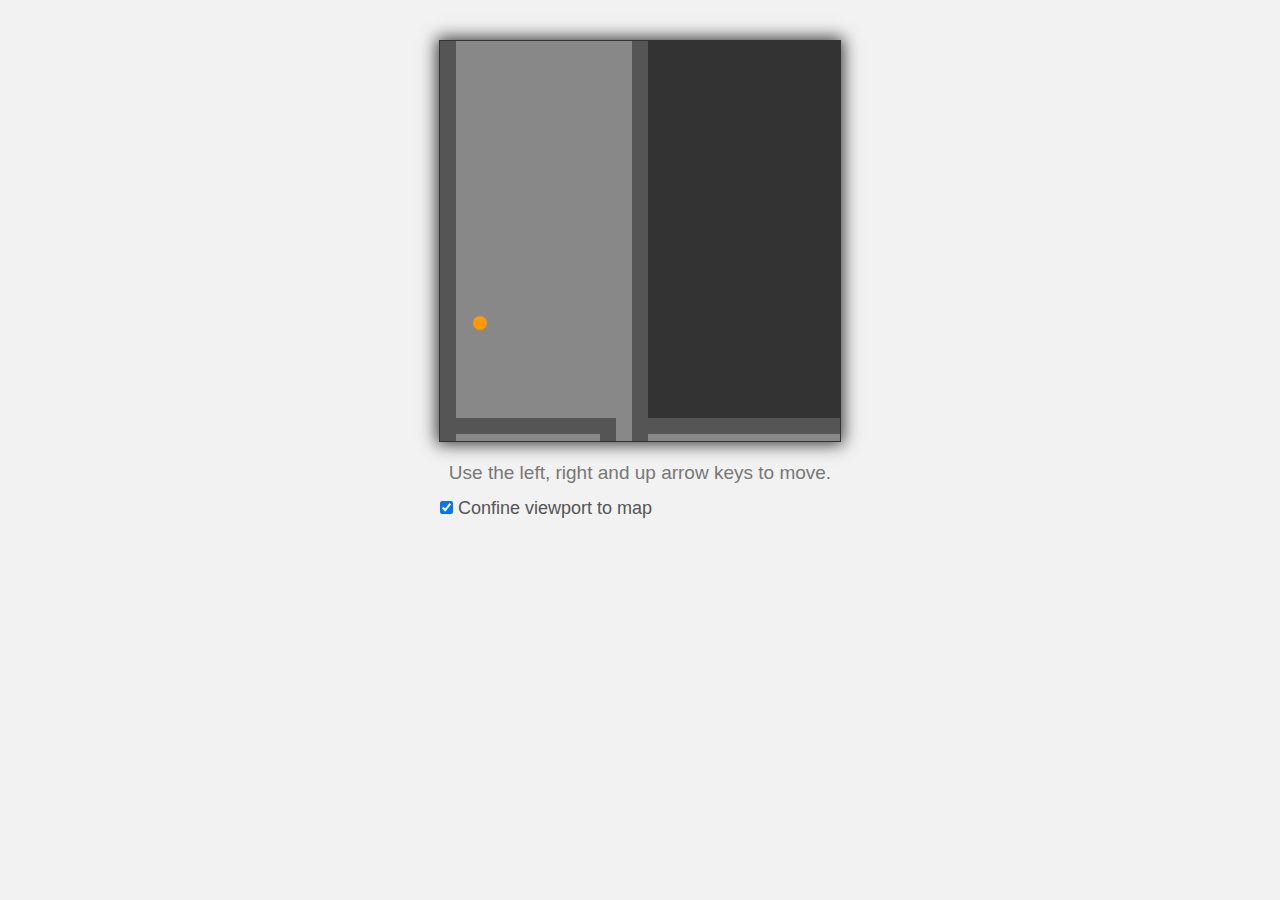
==== Clarity-master/index.html @ 0d64b59e "first" ====
<!DOCTYPE html>
<html>


<!-- Mirrored from devfestbelgaum.in/Clarity-master/index.html by HTTrack Website Copier/3.x [XR&CO'2014], Sat, 10 Dec 2022 15:02:40 GMT -->
<head>
    <title>Clarity</title>

    <link rel="stylesheet" type="text/css" href="style.css" />

    <script type="text/javascript" src="Clarity.js"></script>
</head>

<body>
    <canvas id="canvas"></canvas>

    <p>
        Use the left, right and up arrow keys to move.
    </p>

    <p class="info">
        <!-- Complete This to Proceed -->
    </p>

    <label for="viewport">
        <input type="checkbox" id="viewport" onclick="game.limit_viewport=this.checked;" checked/> Confine viewport to map</label>

    <script type="text/javascript">

        window.requestAnimFrame =
            window.requestAnimationFrame ||
            window.webkitRequestAnimationFrame ||
            window.mozRequestAnimationFrame ||
            window.oRequestAnimationFrame ||
            window.msRequestAnimationFrame ||
            function(callback) {
                return window.setTimeout(callback, 1000 / 60);
        };

        var canvas = document.getElementById('canvas'),
            ctx    = canvas.getContext('2d');

        canvas.width = 400;
        canvas.height = 400;
        
        /* Customisable map data */

        var map = {
        
            tile_size: 16,
        
            /*
            
            Key vairables:
            
            id       [required] - an integer that corresponds with a tile in the data array.
            colour   [required] - any javascript compatible colour variable.
            solid    [optional] - whether the tile is solid or not, defaults to false.
            bounce   [optional] - how much velocity is preserved upon hitting the tile, 0.5 is half.
            jump     [optional] - whether the player can jump while over the tile, defaults to false.
            friction [optional] - friction of the tile, must have X and Y values (e.g {x:0.5, y:0.5}).
            gravity  [optional] - gravity of the tile, must have X and Y values (e.g {x:0.5, y:0.5}).
            fore     [optional] - whether the tile is drawn in front of the player, defaults to false.
            script   [optional] - refers to a script in the scripts section, executed if it is touched.
            
            */
            
            keys: [
                {id: 0, colour: '#333', solid: 0},
                {id: 1, colour: '#888', solid: 0},
                {id: 2,colour: '#555',solid: 1,bounce: 0.35},
                {id: 3,colour: 'rgba(121, 220, 242, 0.4)',friction: {x: 0.9,y: 0.9},gravity: {x: 0,y: 0.1},jump: 1,fore: 1},
                {id: 4,colour: '#777',jump: 1},
                {id: 5,colour: '#E373FA',solid: 1,bounce: 1.1},
                {id: 6,colour: '#666',solid: 1,bounce: 0},
                {id: 7,colour: '#73C6FA',solid: 0,script: 'change_colour'},
                {id: 8,colour: '#FADF73',solid: 0,script: 'next_level'},
                {id: 9,colour: '#C93232',solid: 0,script: 'death'},
                {id: 10,colour: '#555',solid: 1},
                {id: 11,colour: '#0FF',solid: 0,script: 'unlock'}
            ],
        
            /* An array representing the map tiles. Each number corresponds to a key */
            data: [
                [2, 2, 2, 2, 2, 2, 2, 2, 2, 2, 2, 2, 2],
                [2, 1, 1, 1, 1, 1, 1, 1, 1, 1, 1, 1, 2],
                [2, 1, 1, 1, 1, 1, 1, 1, 1, 1, 1, 1, 2],
                [2, 1, 1, 1, 1, 1, 1, 1, 1, 1, 1, 1, 2],
                [2, 1, 1, 1, 1, 1, 1, 1, 1, 1, 1, 1, 2],
                [2, 1, 1, 1, 1, 1, 1, 1, 1, 1, 1, 1, 2],
                [2, 1, 1, 1, 1, 1, 1, 1, 1, 1, 1, 1, 2],
                [2, 1, 1, 1, 1, 1, 1, 1, 1, 1, 1, 1, 2],
                [2, 1, 1, 1, 1, 1, 1, 1, 1, 1, 1, 1, 2],
                [2, 1, 1, 1, 1, 1, 1, 1, 1, 1, 1, 1, 2, 0, 0, 0, 0, 0, 0, 0, 0, 0, 0, 0, 0, 0, 0, 0, 0, 0, 2, 6, 6, 6, 6, 6, 2],
                [2, 1, 1, 1, 1, 1, 1, 1, 1, 1, 1, 1, 2, 0, 0, 0, 0, 0, 0, 0, 0, 0, 0, 0, 0, 0, 0, 0, 0, 0, 2, 1, 1, 1, 1, 1, 2],
                [2, 1, 1, 1, 1, 1, 1, 1, 1, 1, 1, 1, 2, 0, 0, 0, 0, 0, 0, 0, 0, 0, 0, 0, 0, 0, 0, 0, 0, 0, 2, 1, 1, 1, 1, 1, 2],
                [2, 1, 1, 1, 1, 1, 1, 1, 1, 1, 1, 1, 2, 0, 0, 0, 0, 0, 0, 0, 0, 0, 0, 0, 0, 0, 0, 0, 0, 0, 2, 1, 1, 1, 1, 1, 2],
                [2, 1, 1, 1, 1, 1, 1, 1, 1, 1, 1, 1, 2, 0, 0, 0, 0, 0, 0, 0, 0, 0, 0, 0, 0, 0, 0, 0, 0, 2, 2, 1, 1, 1, 1, 1, 2, 2, 2],
                [2, 1, 1, 1, 1, 1, 1, 1, 1, 1, 1, 1, 2, 0, 0, 0, 0, 0, 0, 0, 0, 0, 0, 0, 0, 0, 0, 0, 0, 2, 7, 1, 1, 1, 1, 1, 1, 1, 2],
                [2, 1, 1, 1, 1, 1, 1, 1, 1, 1, 1, 1, 2, 0, 0, 0, 0, 0, 0, 0, 0, 0, 0, 0, 0, 0, 0, 0, 0, 2, 2, 2, 2, 4, 2, 2, 2, 1, 2],
                [2, 1, 1, 1, 1, 1, 1, 1, 1, 1, 1, 1, 2, 0, 0, 0, 0, 0, 0, 0, 0, 0, 0, 0, 0, 0, 0, 0, 0, 0, 0, 0, 2, 4, 2, 1, 1, 1, 2],
                [2, 1, 1, 1, 1, 1, 1, 1, 1, 1, 1, 1, 2, 0, 0, 0, 0, 0, 0, 0, 0, 0, 0, 0, 0, 0, 0, 0, 0, 0, 0, 0, 2, 4, 2, 1, 2, 2, 2],
                [2, 1, 1, 1, 1, 1, 1, 1, 1, 1, 1, 1, 2, 0, 0, 0, 0, 0, 0, 0, 0, 0, 0, 0, 0, 0, 0, 0, 0, 0, 0, 0, 2, 4, 2, 1, 2],
                [2, 1, 1, 1, 1, 1, 1, 1, 1, 1, 1, 1, 2, 0, 0, 0, 0, 0, 0, 0, 0, 0, 0, 0, 0, 0, 0, 0, 0, 0, 0, 0, 2, 4, 2, 1, 2],
                [2, 1, 1, 1, 1, 1, 1, 1, 1, 1, 1, 1, 2, 0, 0, 0, 0, 0, 0, 0, 0, 0, 0, 0, 0, 0, 0, 0, 0, 0, 0, 0, 2, 4, 2, 1, 2],
                [2, 1, 1, 1, 1, 1, 1, 1, 1, 1, 1, 1, 2, 0, 0, 0, 0, 0, 0, 0, 0, 0, 0, 0, 0, 0, 0, 0, 0, 0, 0, 0, 2, 4, 2, 1, 2],
                [2, 1, 1, 1, 1, 1, 1, 1, 1, 1, 1, 1, 2, 0, 0, 0, 0, 0, 0, 0, 0, 0, 0, 0, 0, 0, 0, 0, 0, 0, 0, 0, 2, 4, 2, 1, 2],
                [2, 1, 1, 1, 1, 1, 1, 1, 1, 1, 1, 1, 2, 0, 0, 0, 0, 0, 0, 0, 0, 0, 0, 0, 0, 0, 0, 0, 0, 0, 0, 0, 2, 4, 2, 1, 2],
                [2, 1, 1, 1, 1, 1, 1, 1, 1, 1, 1, 1, 2, 0, 0, 0, 0, 0, 0, 0, 0, 0, 0, 0, 0, 0, 0, 0, 0, 0, 0, 0, 2, 4, 2, 1, 2],
                [2, 1, 1, 1, 1, 1, 1, 1, 1, 1, 1, 1, 2, 0, 0, 0, 0, 0, 0, 0, 0, 0, 0, 0, 0, 0, 0, 0, 0, 0, 0, 0, 2, 4, 2, 1, 2],
                [2, 1, 1, 1, 1, 1, 1, 1, 1, 1, 1, 1, 2, 0, 0, 0, 0, 0, 0, 0, 0, 0, 0, 0, 0, 0, 0, 0, 0, 0, 0, 0, 2, 4, 2, 1, 2],
                [2, 2, 2, 2, 2, 2, 2, 2, 2, 2, 2, 1, 2, 2, 2, 2, 2, 2, 2, 2, 2, 2, 2, 2, 2, 2, 2, 2, 2, 2, 2, 2, 2, 4, 2, 1, 2],
                [2, 1, 1, 1, 1, 1, 1, 1, 1, 1, 2, 1, 2, 1, 1, 1, 1, 1, 1, 1, 1, 1, 1, 1, 1, 1, 1, 1, 1, 1, 1, 1, 2, 4, 2, 1, 2],
                [2, 1, 1, 1, 1, 1, 1, 1, 1, 1, 2, 1, 2, 1, 1, 1, 1, 1, 1, 1, 1, 1, 1, 1, 1, 1, 1, 1, 1, 1, 1, 1, 2, 4, 2, 1, 2, 2, 2, 2, 2, 2, 2, 2, 2, 2, 2, 2, 2],
                [2, 1, 2, 1, 1, 1, 1, 1, 1, 1, 2, 1, 2, 1, 1, 1, 1, 1, 1, 1, 1, 1, 1, 1, 1, 1, 1, 1, 1, 1, 1, 1, 2, 4, 2, 1, 2, 2, 2, 2, 2, 2, 2, 2, 1, 1, 1, 1, 2],
                [2, 1, 2, 2, 1, 1, 1, 1, 1, 1, 2, 1, 2, 1, 1, 1, 1, 1, 1, 1, 1, 1, 1, 1, 1, 1, 1, 1, 1, 1, 1, 1, 2, 4, 2, 1, 2, 2, 2, 2, 2, 2, 2, 2, 1, 1, 1, 1, 2],
                [2, 1, 2, 2, 2, 1, 1, 1, 1, 1, 2, 1, 2, 1, 1, 1, 1, 1, 1, 1, 1, 1, 1, 1, 1, 1, 1, 1, 1, 1, 1, 1, 2, 4, 2, 1, 2, 2, 2, 2, 2, 2, 2, 2, 1, 1, 1, 1, 2],
                [2, 1, 2, 2, 2, 2, 1, 1, 1, 1, 1, 1, 2, 1, 1, 1, 1, 1, 1, 1, 1, 1, 1, 1, 1, 1, 1, 1, 1, 1, 1, 1, 1, 4, 2, 1, 2, 2, 2, 2, 2, 2, 2, 2, 8, 1, 1, 1, 2],
                [2, 1, 2, 2, 2, 2, 2, 2, 2, 2, 2, 6, 2, 1, 1, 1, 1, 1, 1, 1, 1, 1, 1, 2, 2, 1, 1, 1, 2, 2, 2, 2, 2, 2, 2, 1, 2, 2, 2, 2, 2, 2, 2, 2, 2, 2, 2, 4, 2],
                [2, 1, 2, 2, 2, 2, 2, 2, 2, 2, 2, 2, 2, 1, 1, 1, 1, 1, 1, 1, 1, 1, 2, 2, 2, 9, 9, 9, 2, 10, 10, 10, 10, 10, 10, 1, 1, 1, 1, 1, 1, 1, 11, 2, 2, 2, 2, 4, 2],
                [2, 1, 1, 1, 1, 1, 1, 1, 1, 1, 1, 1, 1, 1, 1, 1, 1, 1, 1, 1, 1, 2, 2, 2, 2, 2, 2, 2, 2, 10, 2, 2, 2, 2, 2, 2, 2, 2, 2, 2, 2, 2, 2, 2, 2, 2, 2, 4, 2],
                [2, 1, 1, 1, 1, 1, 1, 1, 1, 1, 1, 1, 1, 1, 1, 1, 1, 1, 1, 1, 2, 2, 2, 2, 2, 2, 2, 2, 2, 1, 2, 2, 2, 2, 2, 2, 2, 2, 2, 2, 2, 2, 2, 2, 2, 2, 2, 4, 2],
                [2, 1, 1, 1, 1, 1, 1, 1, 1, 1, 1, 1, 1, 1, 1, 1, 1, 1, 1, 2, 2, 2, 2, 2, 2, 2, 2, 2, 2, 1, 2, 2, 2, 2, 2, 2, 2, 2, 2, 2, 2, 2, 2, 2, 2, 2, 2, 4, 2, 2, 2, 2, 2, 2, 2, 2],
                [2, 6, 2, 2, 2, 2, 2, 2, 2, 2, 2, 2, 2, 2, 2, 2, 2, 2, 2, 2, 2, 2, 2, 2, 2, 2, 2, 2, 2, 1, 2, 2, 2, 2, 2, 2, 2, 2, 2, 2, 2, 2, 2, 2, 2, 2, 2, 4, 2, 1, 1, 1, 1, 1, 1, 2],
                [2, 2, 2, 2, 2, 2, 2, 2, 2, 2, 2, 2, 2, 2, 2, 2, 2, 2, 2, 2, 2, 2, 2, 2, 2, 2, 2, 2, 2, 1, 2, 2, 2, 2, 2, 2, 2, 2, 2, 2, 2, 2, 2, 2, 2, 2, 2, 4, 1, 1, 1, 1, 1, 1, 1, 2],
                [2, 1, 1, 1, 1, 1, 1, 1, 1, 1, 1, 1, 1, 1, 1, 1, 1, 1, 1, 1, 1, 1, 1, 1, 1, 1, 1, 1, 1, 1, 2, 2, 2, 2, 2, 2, 2, 2, 2, 2, 2, 2, 2, 2, 2, 2, 2, 2, 2, 2, 2, 2, 2, 2, 1, 2],
                [2, 1, 1, 2, 2, 2, 2, 2, 2, 2, 2, 2, 2, 2, 2, 2, 2, 2, 2, 2, 6, 6, 6, 2, 2, 2, 2, 2, 2, 6, 2, 2, 2, 2, 1, 1, 1, 1, 1, 1, 1, 1, 1, 1, 1, 1, 1, 1, 1, 1, 1, 1, 1, 1, 1, 2],
                [2, 1, 1, 2, 2, 2, 2, 1, 1, 1, 1, 1, 1, 1, 1, 1, 1, 1, 1, 1, 1, 1, 1, 1, 1, 1, 1, 1, 2, 2, 2, 2, 2, 2, 1, 1, 1, 1, 1, 1, 1, 1, 1, 1, 1, 1, 1, 1, 1, 1, 1, 1, 1, 1, 1, 2],
                [2, 1, 1, 2, 2, 2, 1, 1, 1, 1, 1, 1, 1, 1, 1, 1, 1, 1, 1, 1, 1, 1, 1, 1, 1, 1, 1, 1, 1, 1, 1, 1, 1, 2, 1, 1, 2, 2, 2, 2, 2, 2, 2, 2, 2, 2, 2, 2, 2, 2, 2, 2, 2, 2, 2, 2],
                [2, 1, 1, 2, 2, 1, 1, 1, 1, 1, 1, 1, 1, 1, 1, 1, 1, 1, 1, 1, 1, 1, 1, 1, 1, 1, 1, 1, 1, 1, 1, 1, 1, 2, 1, 1, 1, 1, 1, 1, 1, 1, 1, 1, 1, 1, 1, 1, 2],
                [2, 1, 1, 2, 1, 1, 1, 1, 1, 1, 1, 1, 1, 1, 1, 1, 1, 1, 1, 1, 1, 1, 1, 1, 2, 2, 2, 2, 2, 1, 1, 1, 1, 2, 1, 1, 1, 1, 1, 1, 1, 1, 1, 1, 1, 1, 1, 1, 2],
                [2, 1, 1, 1, 1, 1, 1, 1, 1, 1, 1, 1, 1, 1, 1, 1, 1, 1, 1, 1, 1, 1, 1, 1, 1, 2, 2, 2, 2, 1, 1, 1, 1, 2, 1, 1, 1, 1, 1, 1, 1, 1, 1, 1, 1, 1, 1, 1, 2],
                [2, 1, 1, 1, 1, 1, 1, 1, 1, 1, 1, 1, 1, 1, 1, 1, 1, 1, 1, 1, 1, 1, 1, 1, 1, 1, 2, 2, 2, 1, 1, 1, 1, 2, 5, 5, 2, 1, 1, 1, 1, 1, 1, 1, 1, 1, 1, 1, 2],
                [2, 1, 1, 1, 1, 1, 1, 1, 1, 1, 1, 1, 1, 1, 1, 1, 1, 1, 1, 1, 1, 1, 1, 1, 1, 1, 1, 2, 2, 1, 1, 1, 1, 2, 2, 2, 2, 2, 1, 1, 1, 1, 1, 1, 1, 1, 1, 1, 2],
                [2, 1, 1, 1, 1, 1, 1, 1, 1, 1, 1, 1, 1, 1, 1, 1, 1, 1, 1, 1, 1, 1, 1, 1, 1, 1, 1, 1, 2, 1, 1, 1, 1, 2, 2, 2, 2, 2, 2, 1, 1, 1, 1, 1, 1, 1, 1, 1, 2],
                [2, 1, 1, 1, 1, 1, 1, 1, 1, 1, 1, 1, 1, 1, 1, 1, 1, 1, 1, 1, 1, 1, 1, 1, 1, 1, 1, 1, 2, 1, 1, 1, 1, 2, 2, 2, 2, 2, 2, 2, 1, 1, 1, 1, 1, 1, 1, 1, 2],
                [2, 1, 1, 1, 1, 1, 1, 1, 1, 1, 1, 1, 1, 1, 1, 1, 1, 1, 1, 1, 1, 1, 1, 1, 1, 1, 1, 1, 2, 1, 1, 1, 1, 2, 2, 2, 2, 2, 2, 2, 2, 1, 1, 1, 1, 1, 1, 1, 2],
                [2, 1, 1, 1, 1, 1, 1, 1, 1, 1, 1, 1, 1, 1, 1, 1, 1, 1, 1, 1, 1, 1, 1, 1, 1, 1, 1, 1, 2, 3, 3, 3, 3, 2, 2, 2, 2, 2, 2, 2, 2, 2, 2, 2, 3, 3, 3, 3, 2],
                [2, 1, 1, 1, 1, 1, 1, 1, 1, 1, 1, 1, 1, 1, 1, 1, 1, 1, 1, 1, 1, 1, 1, 1, 1, 1, 1, 1, 2, 3, 3, 3, 3, 2, 2, 2, 2, 2, 2, 2, 2, 2, 2, 2, 3, 3, 3, 3, 2],
                [2, 1, 1, 1, 1, 1, 1, 1, 1, 1, 1, 1, 1, 1, 1, 1, 1, 1, 1, 1, 1, 1, 1, 1, 1, 1, 1, 1, 2, 3, 3, 3, 3, 2, 2, 2, 2, 2, 2, 2, 2, 2, 2, 2, 3, 3, 3, 3, 2],
                [2, 1, 1, 1, 1, 1, 1, 1, 1, 1, 1, 1, 1, 1, 1, 1, 1, 1, 1, 1, 1, 1, 1, 1, 1, 1, 1, 1, 2, 3, 3, 3, 3, 2, 2, 2, 2, 2, 2, 2, 2, 2, 2, 2, 3, 3, 3, 3, 2],
                [2, 1, 1, 1, 1, 1, 1, 1, 1, 1, 1, 1, 1, 1, 1, 1, 1, 1, 1, 1, 1, 1, 1, 1, 1, 1, 1, 1, 2, 3, 3, 3, 3, 3, 3, 3, 3, 3, 3, 3, 3, 3, 3, 3, 3, 3, 3, 3, 2],
                [2, 1, 1, 1, 1, 1, 1, 1, 1, 1, 1, 1, 1, 1, 1, 1, 1, 1, 1, 1, 1, 1, 1, 1, 1, 1, 1, 1, 2, 3, 3, 3, 3, 3, 3, 3, 3, 3, 3, 3, 3, 3, 3, 3, 3, 3, 3, 3, 2],
                [2, 1, 1, 1, 1, 1, 1, 1, 1, 1, 1, 1, 1, 1, 1, 1, 1, 1, 1, 1, 5, 5, 5, 1, 1, 1, 1, 1, 2, 3, 3, 3, 3, 3, 3, 3, 3, 3, 3, 3, 3, 3, 3, 3, 3, 3, 3, 3, 2],
                [2, 2, 2, 2, 2, 2, 2, 2, 2, 2, 2, 2, 2, 2, 2, 2, 2, 2, 2, 2, 2, 2, 2, 2, 2, 2, 2, 2, 2, 2, 2, 2, 2, 2, 2, 2, 2, 2, 2, 2, 2, 2, 2, 2, 2, 2, 2, 2, 2]
            ],
        
            /* Default gravity of the map */
            
            gravity: {
                x: 0,
                y: 0.3
            },
            
            /* Velocity limits */
        
            vel_limit: {
                x: 2,
                y: 16
            },
        
            /* Movement speed when the key is pressed */
            
            movement_speed: {
                jump: 6,
                left: 0.3,
                right: 0.3
            },
            
            /* The coordinates at which the player spawns and the colour of the player */
        
            player: {
                x: 2,
                y: 2,
                colour: '#FF9900'
            },
            
            /* scripts refered to by the "script" variable in the tile keys */
        
            scripts: {
                change_colour: 'this.player.colour = "#"+(Math.random()*0xFFFFFF<<0).toString(16);',
                /* you could load a new map variable here */
                next_level: 'alert("The Next Set of Letters is: gdg");this.load_map(map);',
                death: 'alert("You died!");this.load_map(map);',
                unlock: 'this.current_map.keys[10].solid = 0;this.current_map.keys[10].colour = "#888";'
            }
        };
        
        /* Setup of the engine */
        
        var game = new Clarity();
        game.set_viewport(canvas.width, canvas.height);
        game.load_map(map);

        /* Limit the viewport to the confines of the map */
        
        game.limit_viewport = true;

        var Loop = function() {

            ctx.fillStyle = '#333';
            ctx.fillRect(0, 0, canvas.width, canvas.height);

            game.update();
            game.draw(ctx);

            window.requestAnimFrame(Loop);
        };

        /* Start */
        
        Loop();
        
    </script>
</body>


<!-- Mirrored from devfestbelgaum.in/Clarity-master/index.html by HTTrack Website Copier/3.x [XR&CO'2014], Sat, 10 Dec 2022 15:02:41 GMT -->
</html>
---- Clarity-master/style.css ----
* {
	margin: 0;
	padding: 0;
}

body {
	background: #f2f2f2;
}

canvas {
	display: block;
	margin: 40px auto 20px;
	border: 1px solid #333;

	-webkit-box-shadow: 0 0 16px 2px rgba(0,0,0,0.8);
	box-shadow: 0 0 16px 2px rgba(0,0,0,0.8);
}

p {
	font-family: Helvetica, Arial, sans-serif;
	font-size: 19px;
	color: #777;
	display: block;
	width: 400px;
	margin: 0 auto;
	text-align: center;
}

.info {
	margin: 14px auto;
	text-align: justify;
	font-size: 18px;
	color: #999;
}

label {
	font-family: Helvetica, Arial, sans-serif;
	font-size: 18px;
	color: #555;
	width: 400px;
	margin: 0 auto;
	display: block;
}
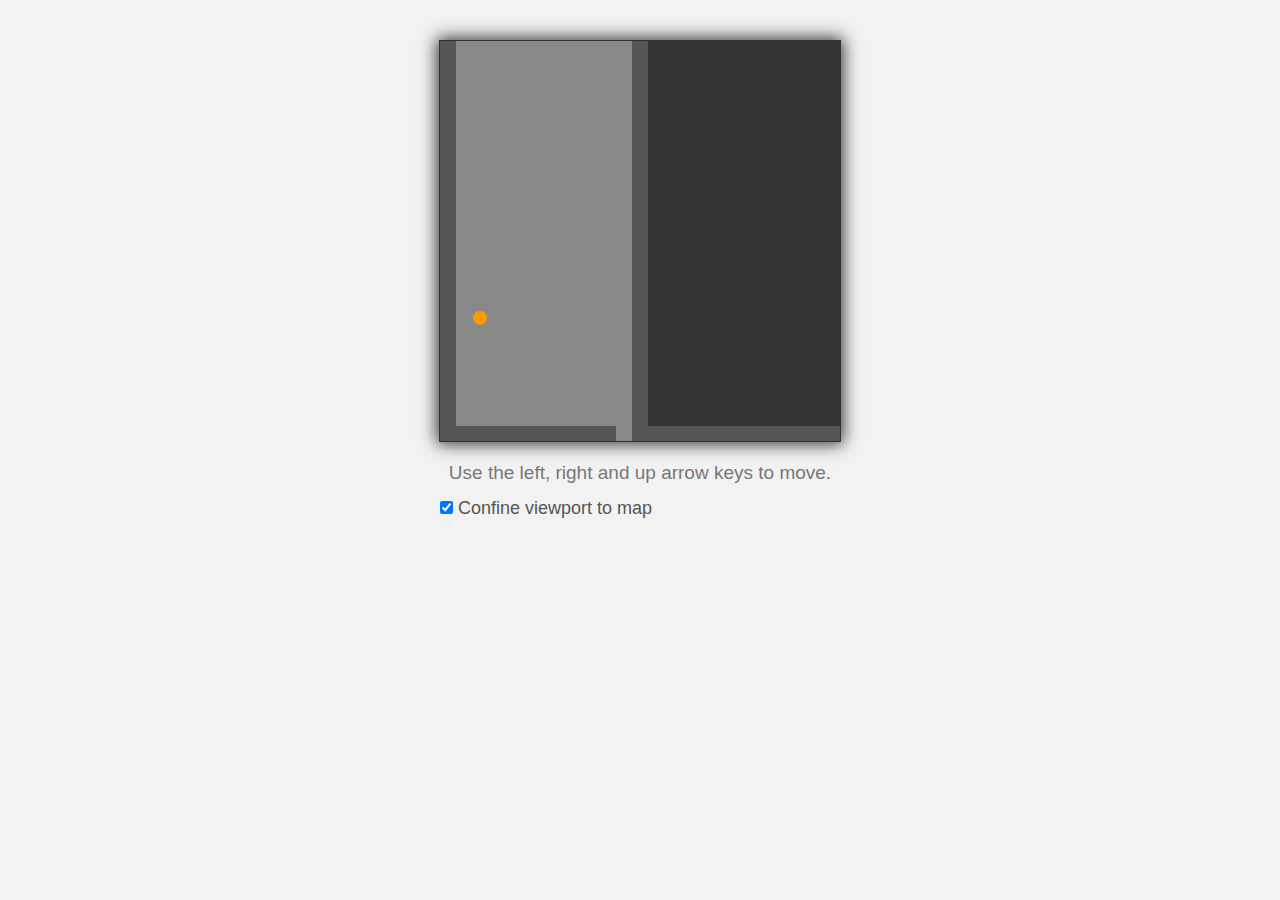
==== commit 97a3c48b: "ok" ====
--- a/Clarity-master/index.html
+++ b/Clarity-master/index.html
@@ -1,10 +1,8 @@
 <!DOCTYPE html>
 <html>
 
-
-<!-- Mirrored from devfestbelgaum.in/Clarity-master/index.html by HTTrack Website Copier/3.x [XR&CO'2014], Sat, 10 Dec 2022 15:02:40 GMT -->
 <head>
-    <title>Clarity</title>
+    <title>Game</title>
 
     <link rel="stylesheet" type="text/css" href="style.css" />
 
@@ -180,7 +178,7 @@
             scripts: {
                 change_colour: 'this.player.colour = "#"+(Math.random()*0xFFFFFF<<0).toString(16);',
                 /* you could load a new map variable here */
-                next_level: 'alert("The Next Set of Letters is: gdg");this.load_map(map);',
+                next_level: 'alert("The next set of letters is: WEB");this.load_map(map);',
                 death: 'alert("You died!");this.load_map(map);',
                 unlock: 'this.current_map.keys[10].solid = 0;this.current_map.keys[10].colour = "#888";'
             }
